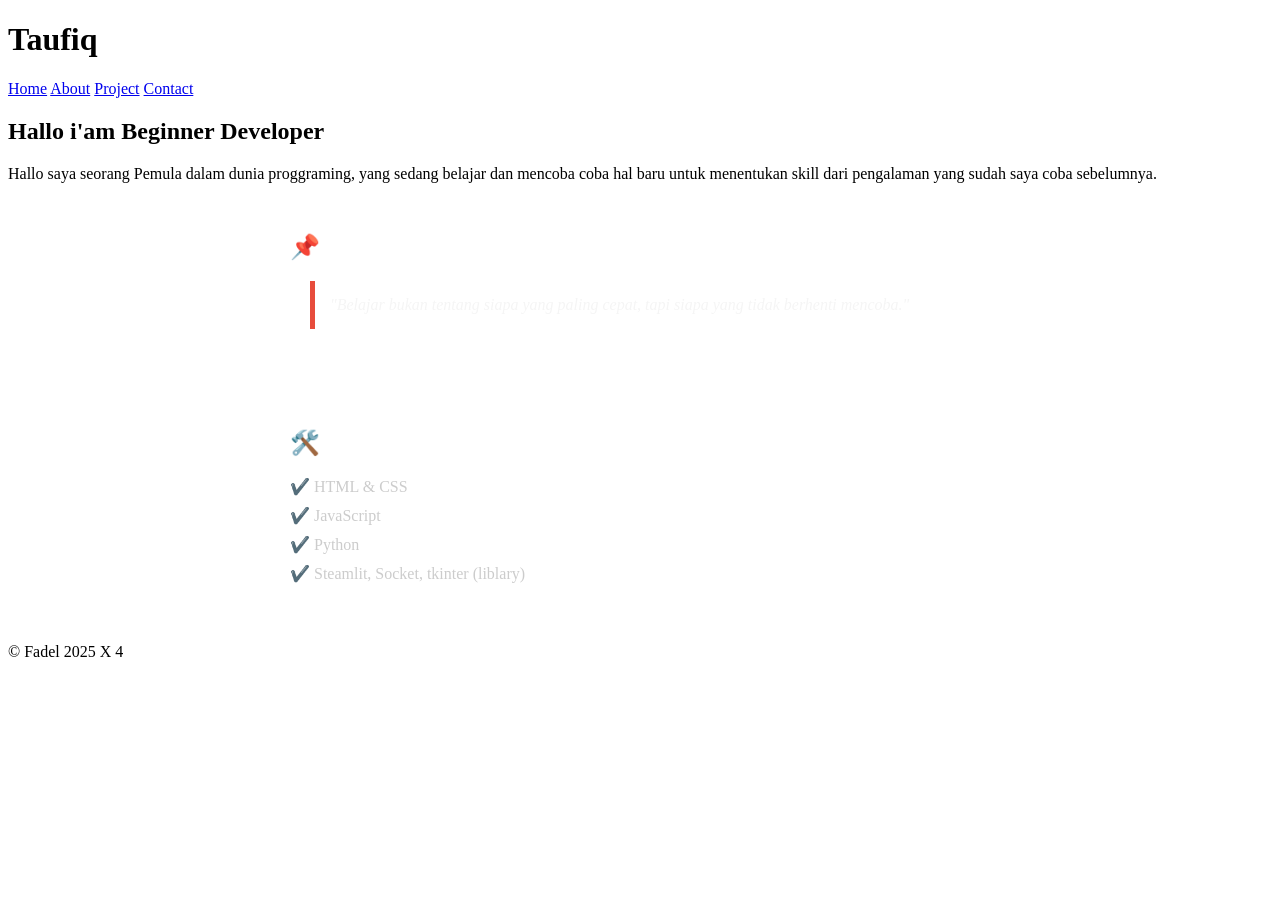
==== index.html @ 2b3f6dcf "Add files via upload" ====
<!DOCTYPE html>
<html lang="en">
<head>
    <meta charset="UTF-8">
    <meta name="viewport" content="width=device-width, initial-scale=1.0">
    <title>Portfolio Fadel</title>
    <link rel="stylesheet" href="style/style.css">
    <style>
  /* Style khusus untuk bagian tambahan saja */
  #quote, #skill, #cta {
    background: rgba(255, 255, 255, 0.05);
    padding: 30px 20px;
    border-radius: 10px;
    margin: 20px auto;
    max-width: 700px;
    animation: fadeInUp 0.8s ease;
  }

  #quote h2, #skill h2 {
    margin-top: 0;
    color: #ffffff;
  }

  blockquote {
    font-style: italic;
    color: #ddd;
    border-left: 5px solid #e74c3c;
    padding-left: 15px;
    margin: 0;
  }

  #skill ul {
    list-style: none;
    padding: 0;
    margin: 15px 0 0;
  }

  #skill li {
    margin: 10px 0;
    font-size: 1rem;
    color: #ccc;
  }

  /* #cta {
    text-align: center;
  } */

  #cta a {
    display: inline-block;
    background: #e74c3c;
    color: white;
    padding: 10px 25px;
    border-radius: 25px;
    text-decoration: none;
    font-weight: bold;
    transition: background 0.3s ease;
  }

  #cta a:hover {
    background: #c0392b;
  }

  /* Animasi */
  @keyframes fadeInUp {
    from {
      opacity: 0;
      transform: translateY(20px);
    }
    to {
      opacity: 1;
      transform: translateY(0);
    }
  }
</style>

</head>
<body>
    <div class="fullscreen">
        <header>
            <h1>Taufiq</h1>
            <div class="page">
                <a href="#home">Home</a>
                <a href="about.html">About</a>
                <a href="projects.html">Project</a>
                <a href="contact.html">Contact</a>
            </div>
        </header>

        <main>
            <section id="perkenalan">
                <h2><span class="red">Hallo i'am</span> Beginner Developer</h2>
                <p class="bio">Hallo saya seorang Pemula dalam dunia proggraming, yang sedang belajar dan mencoba coba hal baru untuk menentukan skill dari pengalaman yang sudah saya coba sebelumnya.</p>
            </section>
            <!-- Tambahan: Quote -->
        <section id="quote">
            <h2>📌 My Motivation</h2>
            <blockquote style="font-style: italic; color: hsl(0, 0%, 96%); padding: 15px; border-left: 5px solid #e74c3c; margin: 20px;">
            "Belajar bukan tentang siapa yang paling cepat, tapi siapa yang tidak berhenti mencoba."
            </blockquote>
        </section>

        <!-- Tambahan: Skill Sederhana -->
        <section id="skill">
            <h2>🛠️ My Skill</h2>
            <ul style="list-style: none; padding: 0;">
            <li>✔️ HTML & CSS</li>
            <li>✔️ JavaScript</li>
            <li>✔️ Python</li>
            <li>✔️ Steamlit, Socket, tkinter (liblary)</li>
            </ul>
        </section>
        </main>

        <footer>
            <p>&copy; Fadel 2025 X 4</p>
        </footer>
    </div>
</body>
</html>
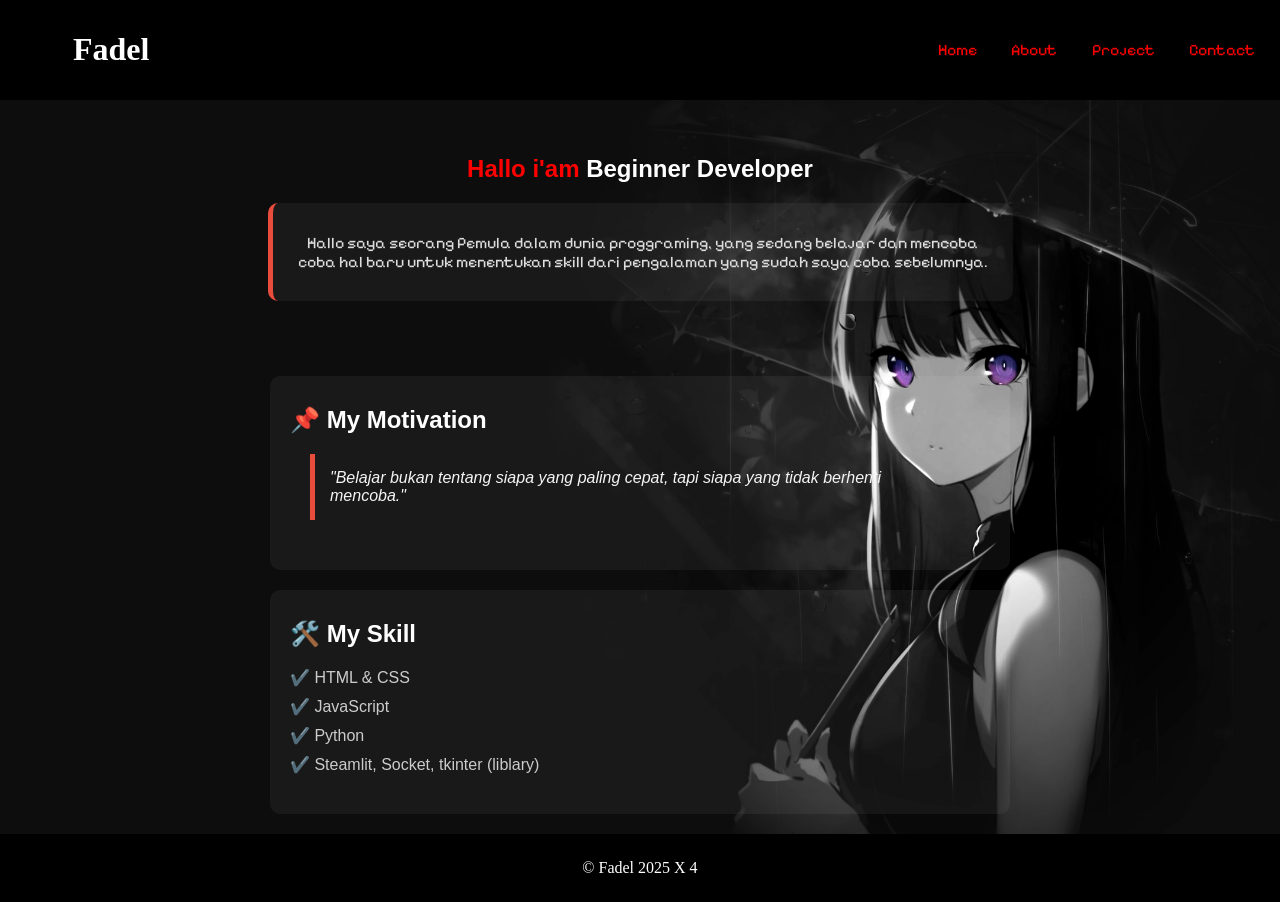
==== commit 2fe96e99: "Update index.html" ====
--- a/index.html
+++ b/index.html
@@ -77,7 +77,7 @@
 <body>
     <div class="fullscreen">
         <header>
-            <h1>Taufiq</h1>
+            <h1>Fadel</h1>
             <div class="page">
                 <a href="#home">Home</a>
                 <a href="about.html">About</a>
--- a/style/style.css
+++ b/style/style.css
@@ -0,0 +1,376 @@
+@font-face {
+    font-family: "Pixelify Sans";
+    src: url("../asset/font/Pixelify_Sans/PixelifySans-VariableFont_wght.ttf") format("truetype");
+}
+
+body, html {
+    margin: 0;
+    padding: 0;
+    height: auto;
+    width: auto;
+    font-family: Arial, Sans-serif;
+    background-color: black;
+}
+
+.fullscreen {
+    height: 100vh; 
+    width: 100vw;  
+    display: flex;
+    flex-direction: column;
+}
+
+header {
+    padding: 10px;
+    color: #fff;
+    background: black;
+    display: flex;
+    justify-content: space-between;
+    align-items: center;
+}
+
+header h1 {
+    padding-left: 5%;
+    font-family: "Courgette", cursive;
+}
+
+/* page */
+.page a {
+    font-family: "Pixelify Sans", sans-serif;
+    font-optical-sizing: auto;
+    text-decoration: none;
+    color: red;
+    margin: 15px;
+}
+
+.page a:hover {
+
+    color: #fff;
+    transition: 0.5s;
+    transition-property: all;
+    text-decoration: underline;
+    text-decoration-color: red;
+    background-color: grey;
+    padding: 10px;
+    border-radius: 5px;
+}
+
+
+
+main {
+    background-color: black;
+    width: 100%;
+    color: #fff;
+    background-image: url('../asset/img/images.png');
+    background-repeat: no-repeat;
+    background-size: cover;
+    background-position: right;
+    flex: 1;
+}
+
+#perkenalan {
+    padding: 35px;
+    text-align: center;
+}
+
+#perkenalan .red {
+    color: red;
+}
+
+.bio {
+    font-family: "Pixelify Sans", sans-serif;
+    font-optical-sizing: auto;
+    color: #ddd;
+    border-left: 5px solid #e74c3c;
+    text-align: center;
+    animation: fadeInUp 0.8s ease;
+    background: rgba(255, 255, 255, 0.05);
+    padding: 30px 20px;
+    border-radius: 10px;
+    margin: 20px auto;
+    max-width: 700px;
+    animation: fadeInUp 0.8s ease;
+}
+
+
+
+footer {
+    text-align: center;
+    background-color: black;
+    color: #fff;
+    padding: 25px;
+}
+
+footer p {
+    font-family: cursive;
+    margin: 0;
+}
+
+#medialink {
+    font-family: "Pixelify Sans", sans-serif;
+    font-optical-sizing: auto;
+    padding: 10px;
+    text-align: left;;
+    width: 50%;
+    text-decoration: none;
+    color: white;
+}
+
+#medialink:hover{
+    color:red;
+}
+
+
+/* project style */
+#projects {
+  padding: 40px 20px;
+  /* background: linear-gradient(to right, #141e30, #243b55); */
+  color: white;
+  font-family: 'Poppins', sans-serif;
+  animation: fadeIn 1s ease-in-out;
+}
+
+#projects h2 {
+  text-align: center;
+  font-size: 2.5rem;
+  margin-bottom: 40px;
+  font-weight: bold;
+  color: #fff;
+}
+
+.project-list {
+  display: grid;
+  grid-template-columns: repeat(auto-fit, minmax(280px, 1fr));
+  gap: 30px;
+  padding: 0 20px;
+  opacity: 0;
+  transform: translateY(30px);
+  animation: slideUp 1s ease forwards;
+  animation-delay: 0.3s;
+}
+
+.project-card {
+  /* background: #1f2b3b; */
+  padding: 20px;
+  border-left: 5px solid #e74c3c;
+  border-radius: 12px;
+  box-shadow: 0 4px 12px rgba(0,0,0,0.2);
+  transition: transform 0.3s ease, box-shadow 0.3s ease;
+  position: relative;
+  overflow: hidden;
+}
+
+.project-card::before {
+  content: "";
+  position: absolute;
+  top: 0;
+  left: -100%;
+  width: 100%;
+  height: 100%;
+  background: rgba(255,255,255,0.05);
+  transform: skewX(-25deg);
+  transition: left 0.5s ease;
+}
+
+.project-card:hover::before {
+  left: 100%;
+}
+
+.project-card:hover {
+  transform: translateY(-8px);
+  box-shadow: 0 10px 30px rgba(231, 76, 60, 0.4);
+  
+}
+
+.project-card h3 {
+  margin: 0 0 10px;
+  font-size: 1.4rem;
+  color: #ffffff;
+}
+
+.project-card p {
+  margin: 0 0 15px;
+  color: #cccccc;
+  font-size: 0.95rem;
+}
+
+.project-card a {
+  color: #e74c3c;
+  text-decoration: none;
+  font-weight: 600;
+  font-size: 0.95rem;
+  transition: color 0.3s ease;
+}
+
+.project-card a:hover {
+  color: #ff6b61;
+  text-decoration: underline;
+}
+
+/* Animations */
+@keyframes fadeIn {
+  from { opacity: 0; }
+  to { opacity: 1; }
+}
+
+@keyframes slideUp {
+  to {
+    opacity: 1;
+    transform: translateY(0);
+  }
+}
+
+
+.media {
+    background: rgba(255, 255, 255, 0.05);
+    color: #ddd;
+    padding: 20px;
+    border-left: 5px solid #e74c3c;
+    border-radius: 10px;
+    margin: 20px auto;
+    text-align: center;
+    /* width: fit-content; */
+        max-width: 700px;
+    animation: fadeInUp 0.8s ease;
+    font-family: "Pixelify Sans", sans-serif;
+}
+
+.media-title {
+  font-size: 23px;
+  margin-bottom: 10px;
+}
+
+.media-links {
+  display: flex;
+  justify-content: center;
+  align-items: center;
+  gap: 25px;
+  flex-wrap: wrap;
+}
+
+.medialink {
+  display: flex;
+  align-items: center;
+  gap: 8px;
+  text-decoration: none;
+  color: #e74c3c;
+  font-size: 18px;
+  transition: color 0.3s ease;
+}
+
+.medialink:hover {
+  color: #ffffff;
+}
+
+.icon {
+  width: 22px;
+  height: 22px;
+}
+
+/* Animasi */
+@keyframes fadeInUp {
+  from {
+    opacity: 0;
+    transform: translateY(20px);
+  }
+  to {
+    opacity: 1;
+    transform: translateY(0);
+  }
+}
+
+
+/* Contact Page Styles */
+.contact-page main {
+  padding: 40px 20px;
+  max-width: 800px;
+  margin: 0 auto;
+  animation: fadeInUp 0.8s ease;
+}
+
+.contact-page h2 {
+  margin-top: 0;
+  color: #fff;
+  font-size: 2em;
+  text-align: center;
+}
+
+.contact-page p {
+  text-align: center;
+  color: #ccc;
+  margin-bottom: 30px;
+  font-family: "Pixelify Sans", sans-serif;
+}
+
+.contact-info {
+  display: flex;
+  justify-content: space-around;
+  align-items: center;
+  margin-top: 40px;
+  flex-wrap: wrap;
+}
+
+.contact-item {
+  background: rgba(255, 255, 255, 0.05);
+  padding: 20px;
+  border-radius: 10px;
+  margin: 10px;
+  text-align: center;
+  flex: 1;
+  min-width: 150px;
+  border-left: 5px solid #e74c3c;
+  transition: transform 0.3s ease, box-shadow 0.3s ease;
+  position: relative;
+  overflow: hidden;
+}
+
+.contact-item div {
+  font-size: 1.1rem;
+  color: #fff;
+}
+
+.contact-item a {
+  color: #e74c3c;
+  text-decoration: none;
+  font-weight: bold;
+  display: block;
+  margin-top: 10px;
+  word-break: break-word;
+  font-size: 0.95rem;
+}
+
+.contact-item a:hover {
+  color: #c0392b;
+}
+
+.project-card {
+  /* background: #1f2b3b; */
+  padding: 20px;
+  border-left: 5px solid #e74c3c;
+  border-radius: 12px;
+  box-shadow: 0 4px 12px rgba(0,0,0,0.2);
+  transition: transform 0.3s ease, box-shadow 0.3s ease;
+  position: relative;
+  overflow: hidden;
+}
+
+.contact-item::before {
+  content: "";
+  position: absolute;
+  top: 0;
+  left: -100%;
+  width: 100%;
+  height: 100%;
+  background: rgba(255,255,255,0.05);
+  transform: skewX(-25deg);
+  transition: left 0.5s ease;
+}
+
+.contact-item:hover::before {
+  left: 100%;
+}
+
+.contact-item:hover {
+  transform: translateY(-8px);
+  box-shadow: 0 10px 30px rgba(231, 76, 60, 0.4);
+  
+}
